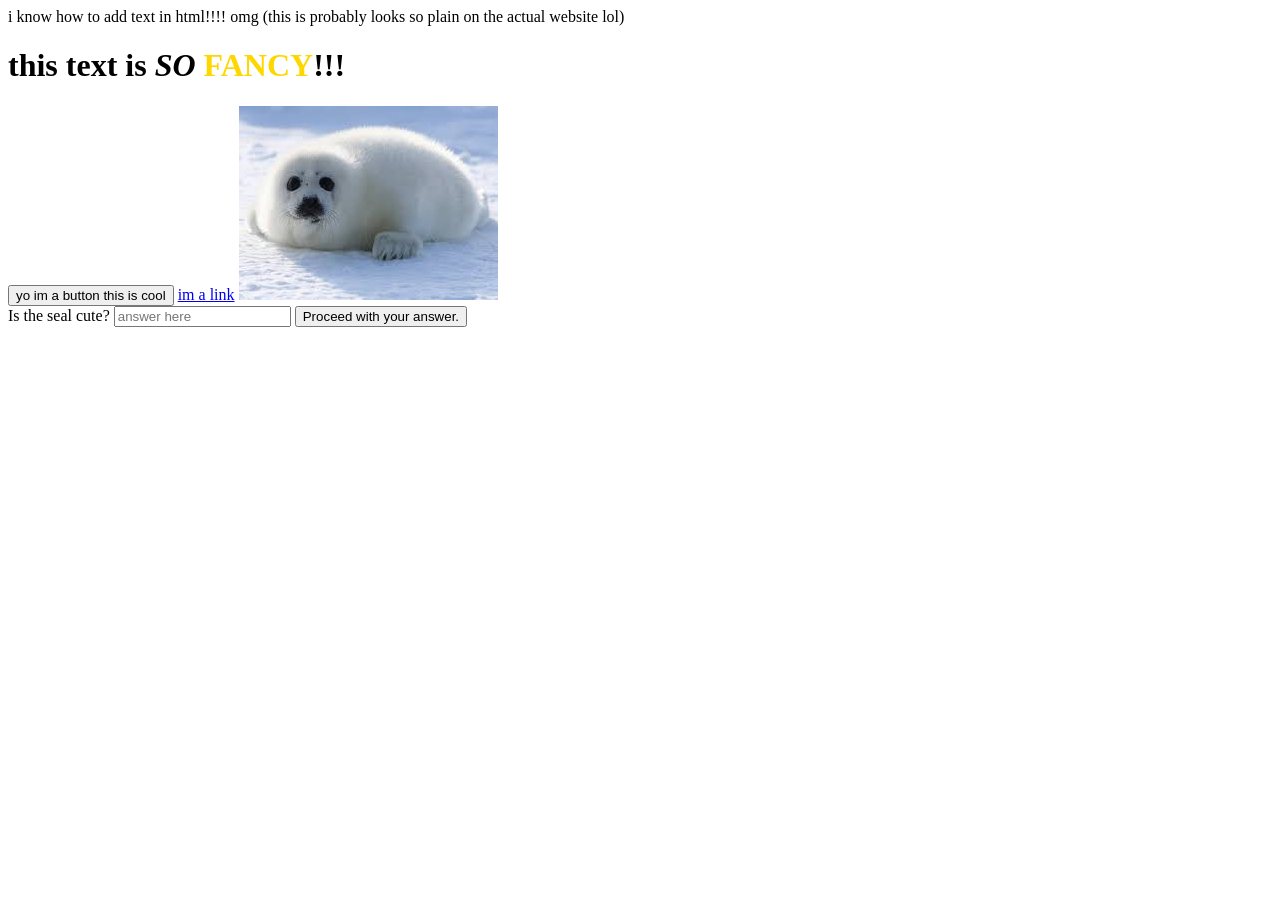
==== index.html @ 44b8a240 "Update index.html" ====
<!DOCTYPE html>
<html lang="en">
  <head>
    <meta charset="UTF-8">
    <meta name="viewport" content="width=device-width, initial scale=1.0">
      <title>html is so cool</title>
  </head>
  <body>
    i know how to add text in html!!!! omg (this is probably looks so plain on the actual website lol)
    <h1>this text is <em>SO</em> <span style="color: #FFD700;">FANCY</span>!!!</h1>
    <div>
      <button>yo im a button this is cool</button>
      <a href="./another folder/yewtoob.html" >im a link</a>
      <img src="./images/sillyseallol.jpg">
      <form>
  <label for="search">Is the seal cute?</label>
  <input type="text" name="answer" id="search" placeholder="answer here">
  <button type="submit">Proceed with your answer.</button>
</form>
    </div>
  </body>
</html>
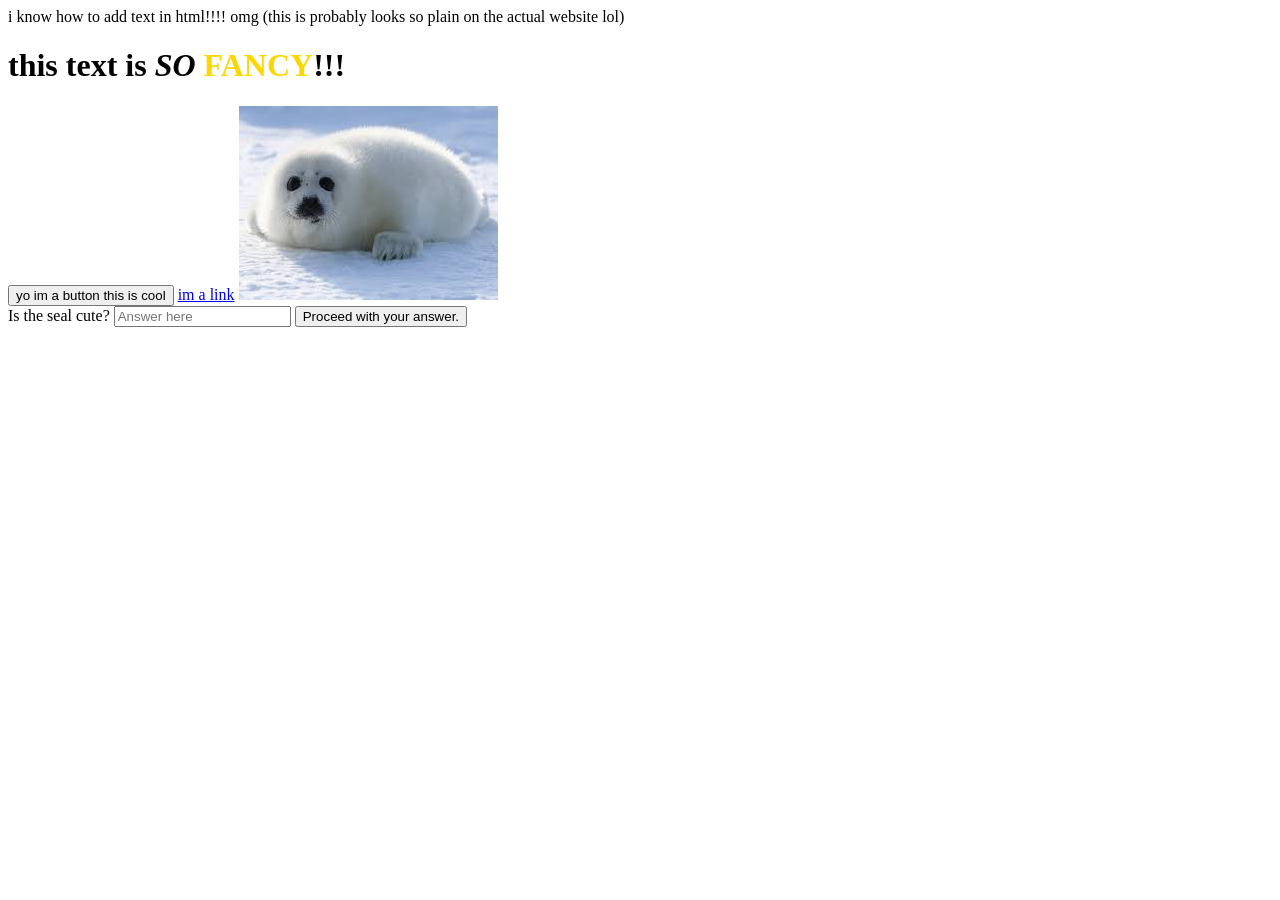
==== commit d4291095: "Update placeholder text in search input" ====
--- a/index.html
+++ b/index.html
@@ -14,7 +14,7 @@
       <img src="./images/sillyseallol.jpg">
       <form>
   <label for="search">Is the seal cute?</label>
-  <input type="text" name="answer" id="search" placeholder="answer here">
+  <input type="text" name="answer" id="search" placeholder="Answer here">
   <button type="submit">Proceed with your answer.</button>
 </form>
     </div>
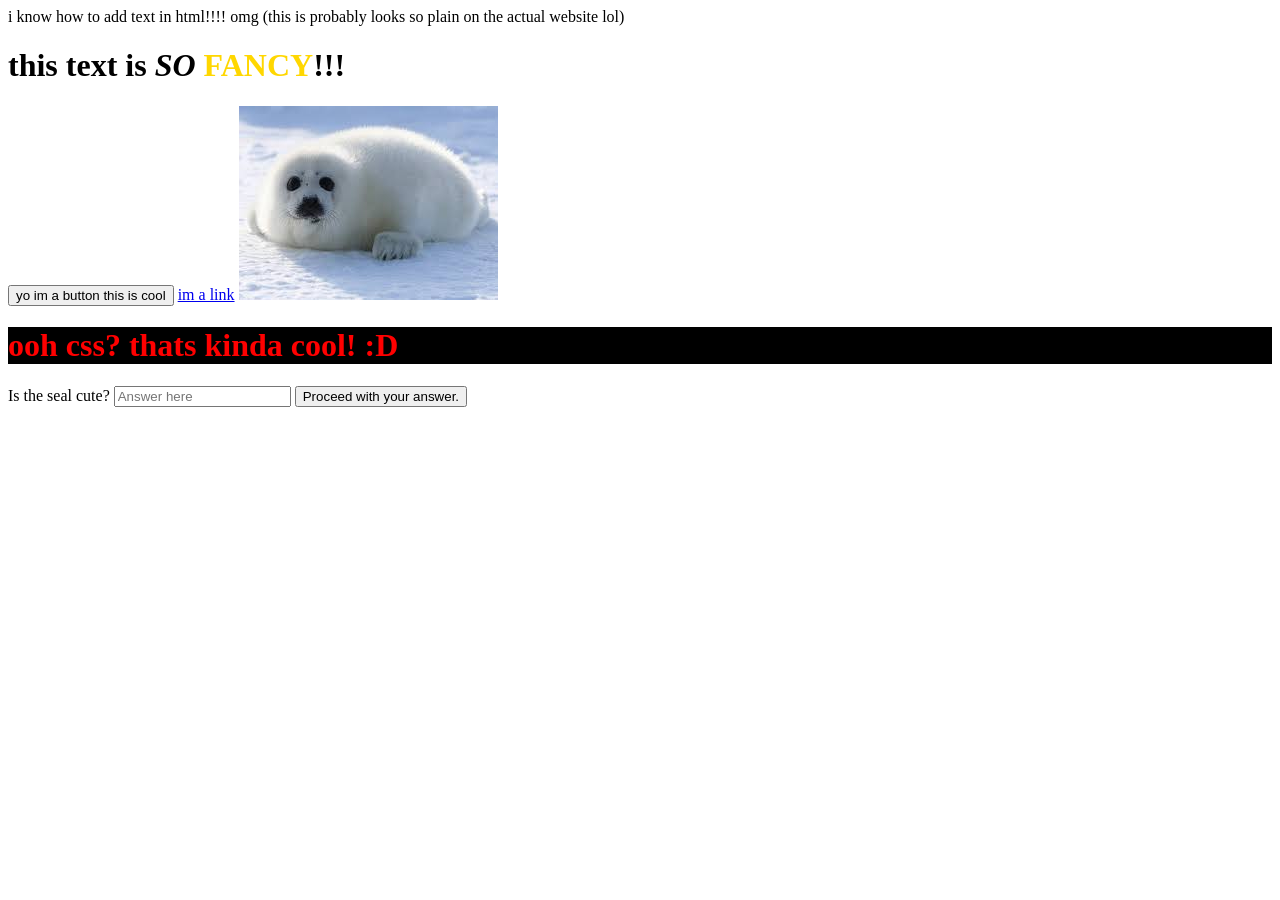
==== commit 24c033b8: "Update index.html" ====
--- a/index.html
+++ b/index.html
@@ -4,6 +4,7 @@
     <meta charset="UTF-8">
     <meta name="viewport" content="width=device-width, initial scale=1.0">
       <title>html is so cool</title>
+    <link rel="stylesheet" href="styles.css">
   </head>
   <body>
     i know how to add text in html!!!! omg (this is probably looks so plain on the actual website lol)
@@ -13,6 +14,7 @@
       <a href="./another folder/yewtoob.html" >im a link</a>
       <img src="./images/sillyseallol.jpg">
       <form>
+        <h1 class="test">ooh css? thats kinda cool! :D</h1>
   <label for="search">Is the seal cute?</label>
   <input type="text" name="answer" id="search" placeholder="Answer here">
   <button type="submit">Proceed with your answer.</button>
--- a/styles.css
+++ b/styles.css
@@ -0,0 +1,4 @@
+.test {
+  color: red;
+  background-color: black;
+}
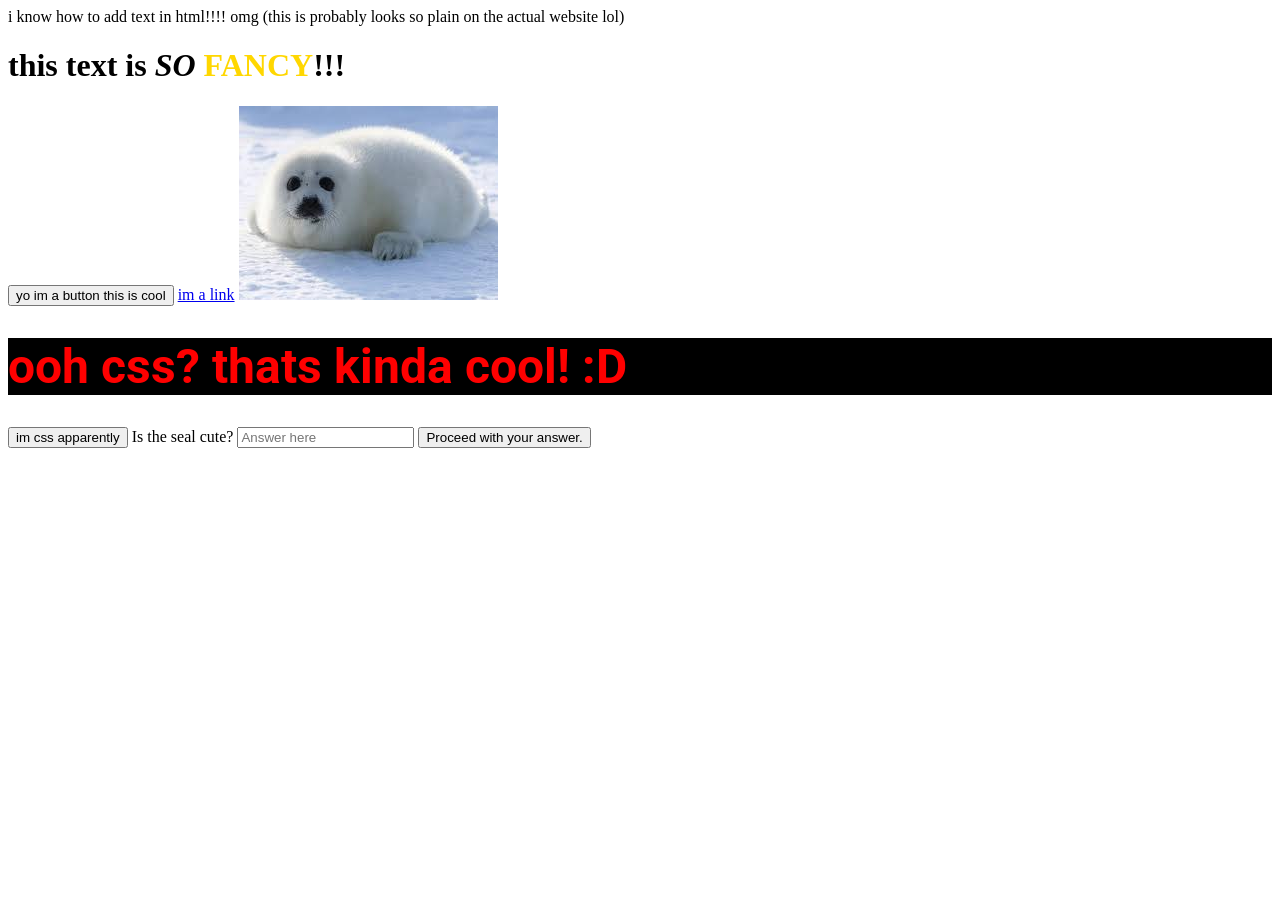
==== commit b2aa050b: "Update index.html" ====
--- a/index.html
+++ b/index.html
@@ -15,6 +15,7 @@
       <img src="./images/sillyseallol.jpg">
       <form>
         <h1 class="test">ooh css? thats kinda cool! :D</h1>
+        <button>im css apparently</button>
   <label for="search">Is the seal cute?</label>
   <input type="text" name="answer" id="search" placeholder="Answer here">
   <button type="submit">Proceed with your answer.</button>
--- a/styles.css
+++ b/styles.css
@@ -1,4 +1,8 @@
+@import url('https://fonts.googleapis.com/css2?family=Roboto:wght@100..900&display=swap');
+
 .test {
   color: red;
   background-color: black;
+  font-family: 'Roboto', sans-serif;
+  font-size: 48px;
 }
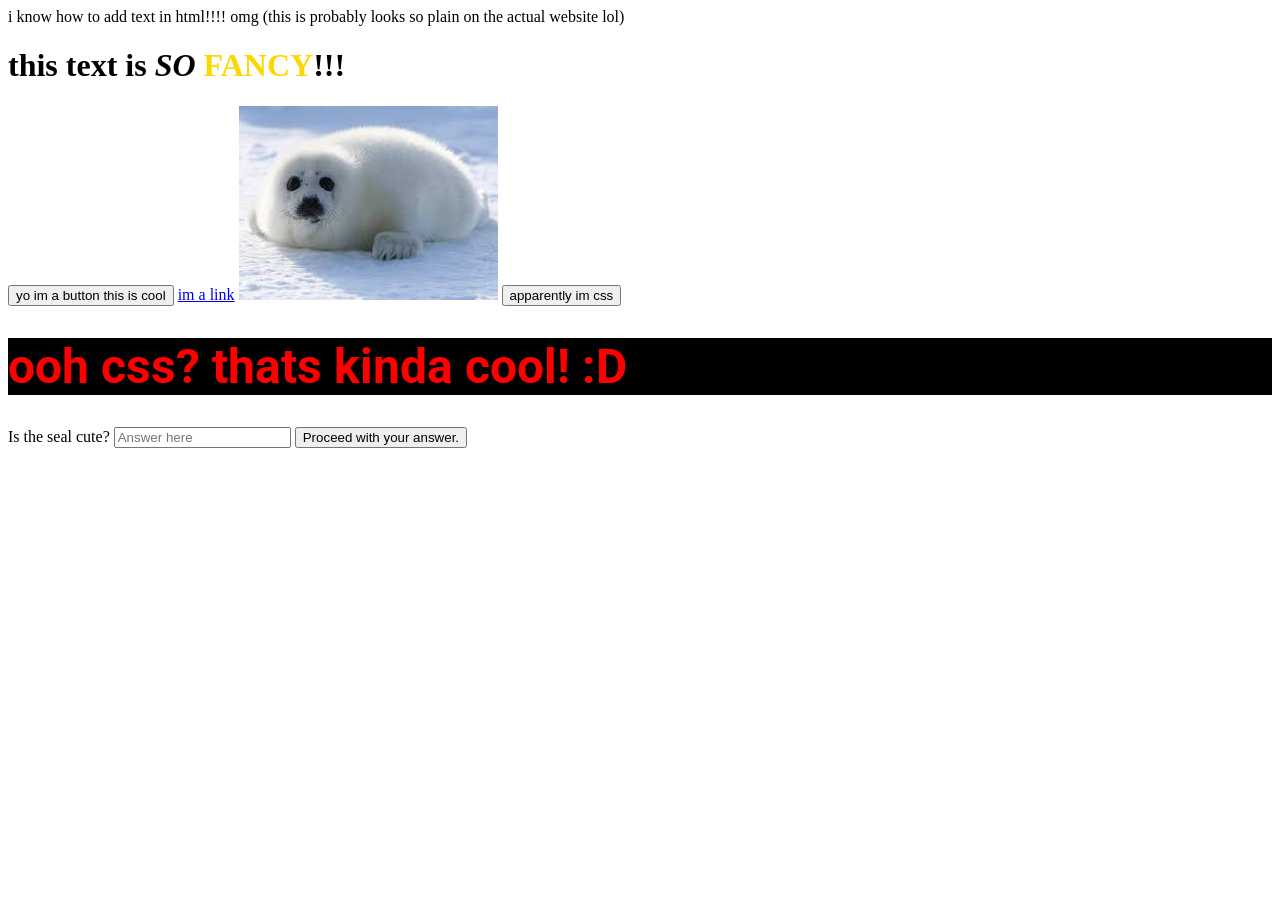
==== commit 38003bde: "Update index.html" ====
--- a/index.html
+++ b/index.html
@@ -13,9 +13,9 @@
       <button>yo im a button this is cool</button>
       <a href="./another folder/yewtoob.html" >im a link</a>
       <img src="./images/sillyseallol.jpg">
+       <button>apparently im css</button>
       <form>
         <h1 class="test">ooh css? thats kinda cool! :D</h1>
-        <button>im css apparently</button>
   <label for="search">Is the seal cute?</label>
   <input type="text" name="answer" id="search" placeholder="Answer here">
   <button type="submit">Proceed with your answer.</button>
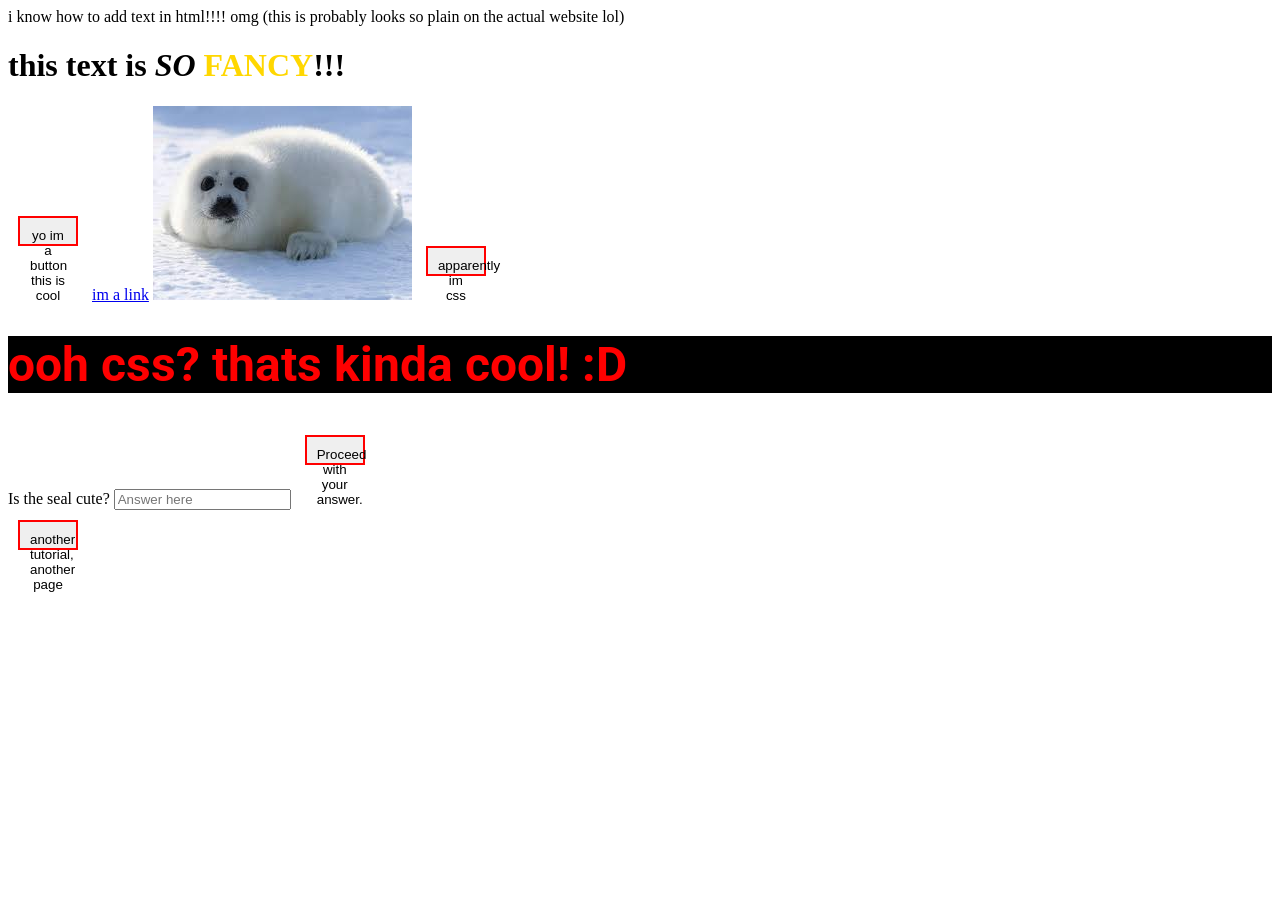
==== commit c75d6b6b: "Update index.html" ====
--- a/index.html
+++ b/index.html
@@ -21,5 +21,8 @@
   <button type="submit">Proceed with your answer.</button>
 </form>
     </div>
+    <a href="anothertutorial.html">
+    <button>another tutorial, another page</button>
+    </a>
   </body>
 </html>
--- a/styles.css
+++ b/styles.css
@@ -6,3 +6,11 @@
   font-family: 'Roboto', sans-serif;
   font-size: 48px;
 }
+
+button {
+  height: 30px;
+  width: 60px;
+  padding: 10px;
+  border: 2px solid red;
+  margin: 10px;
+} 
